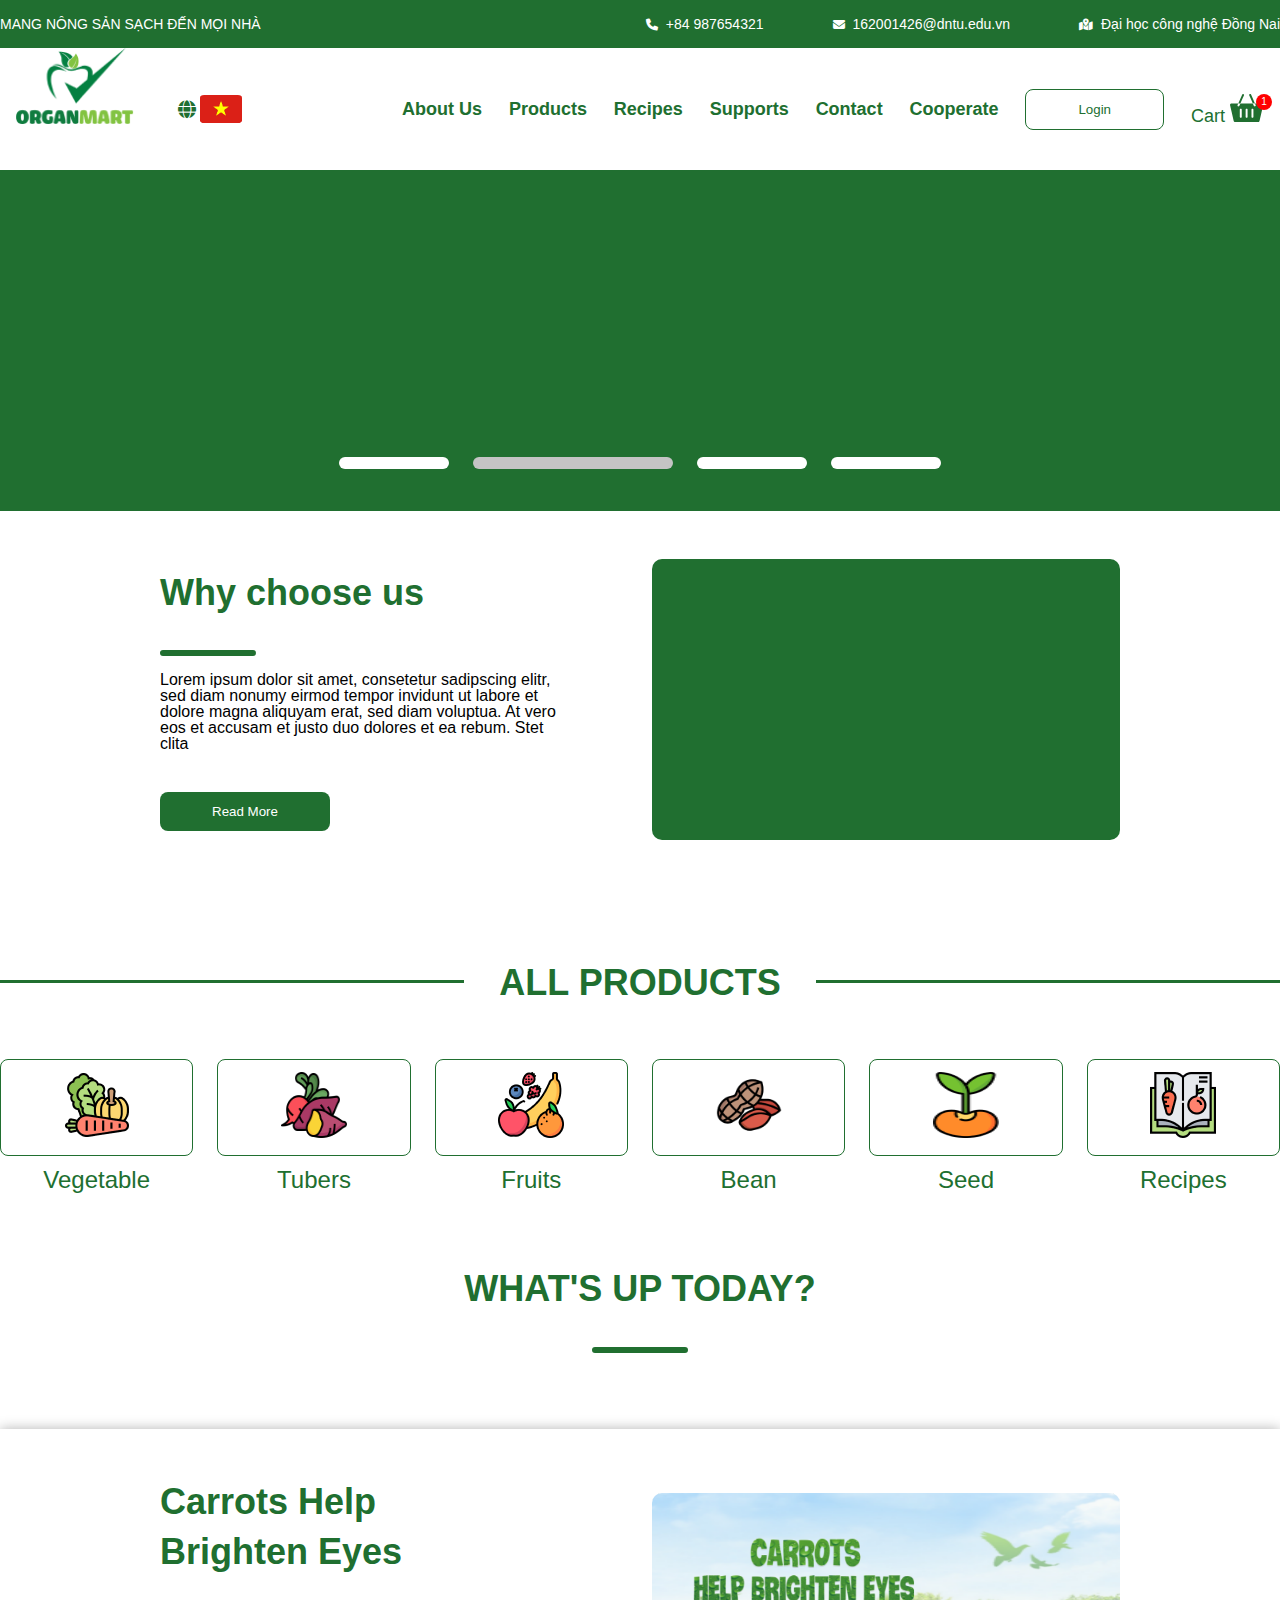
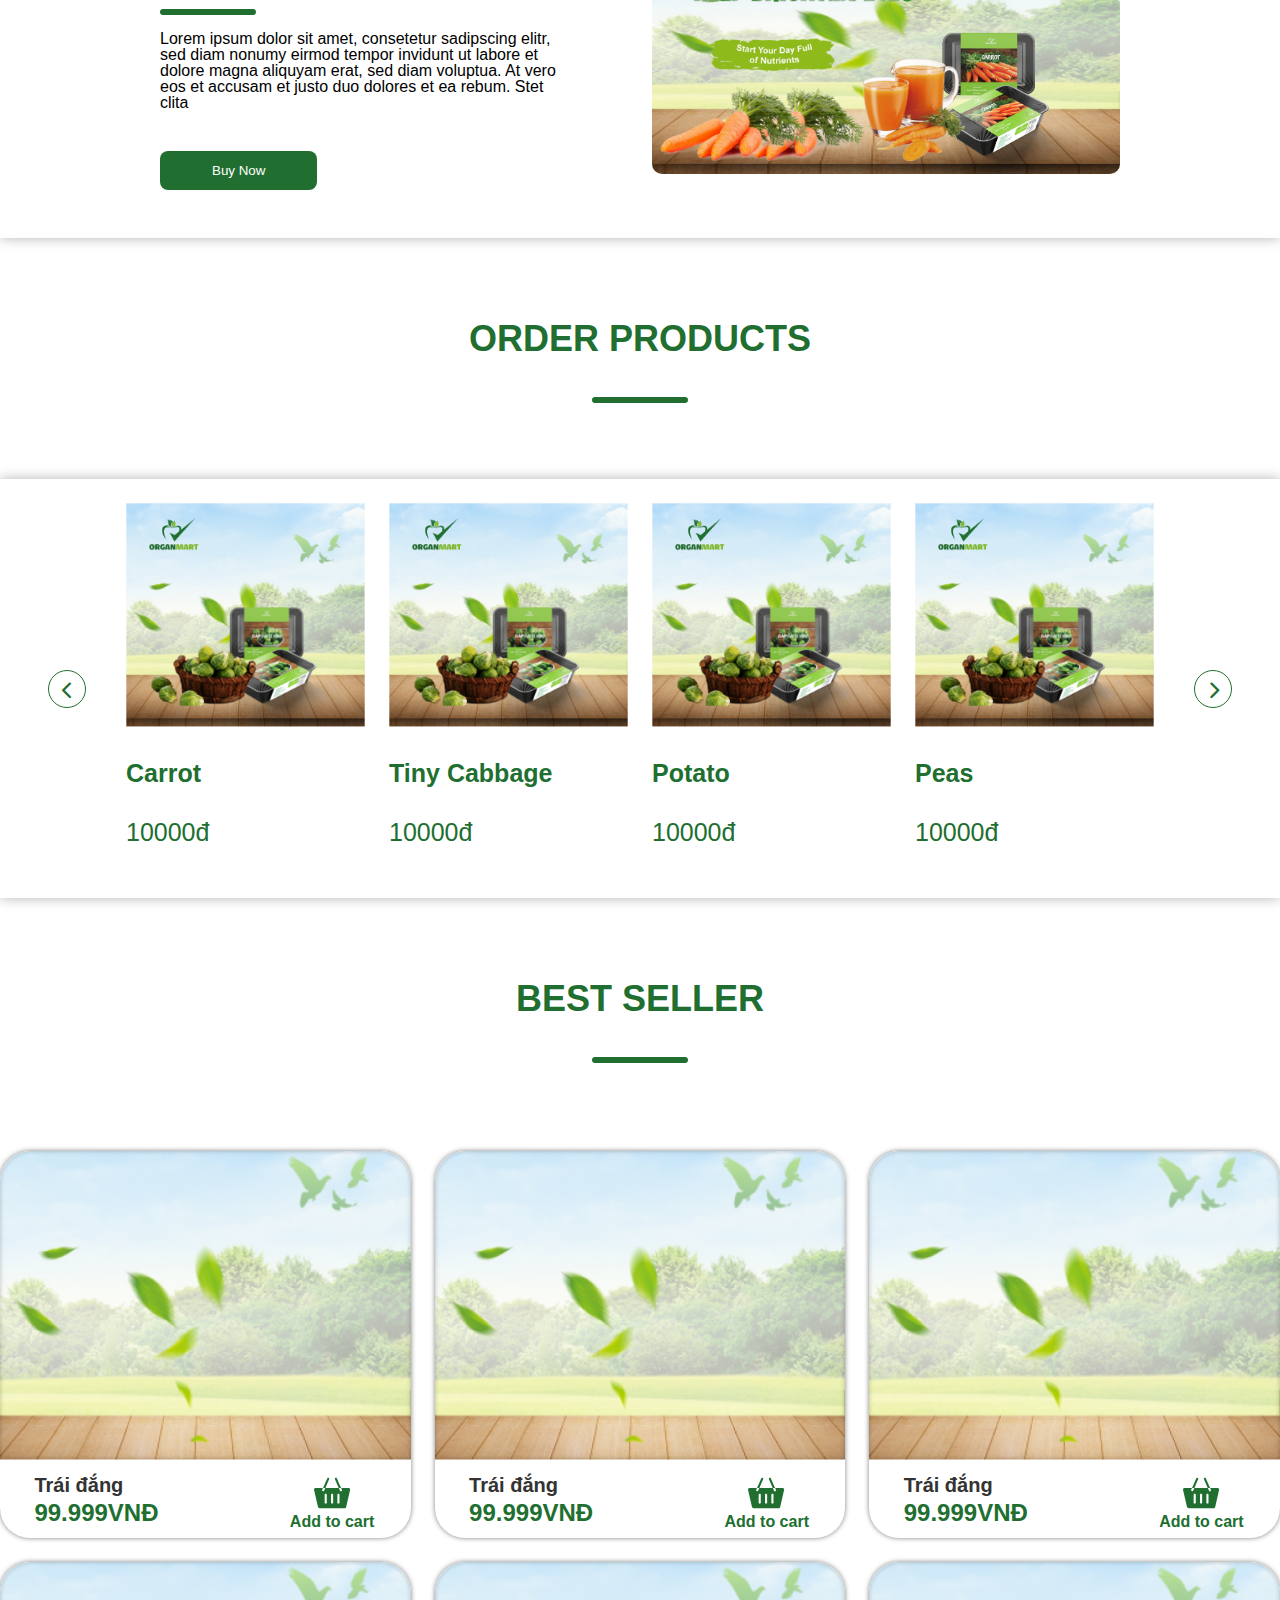
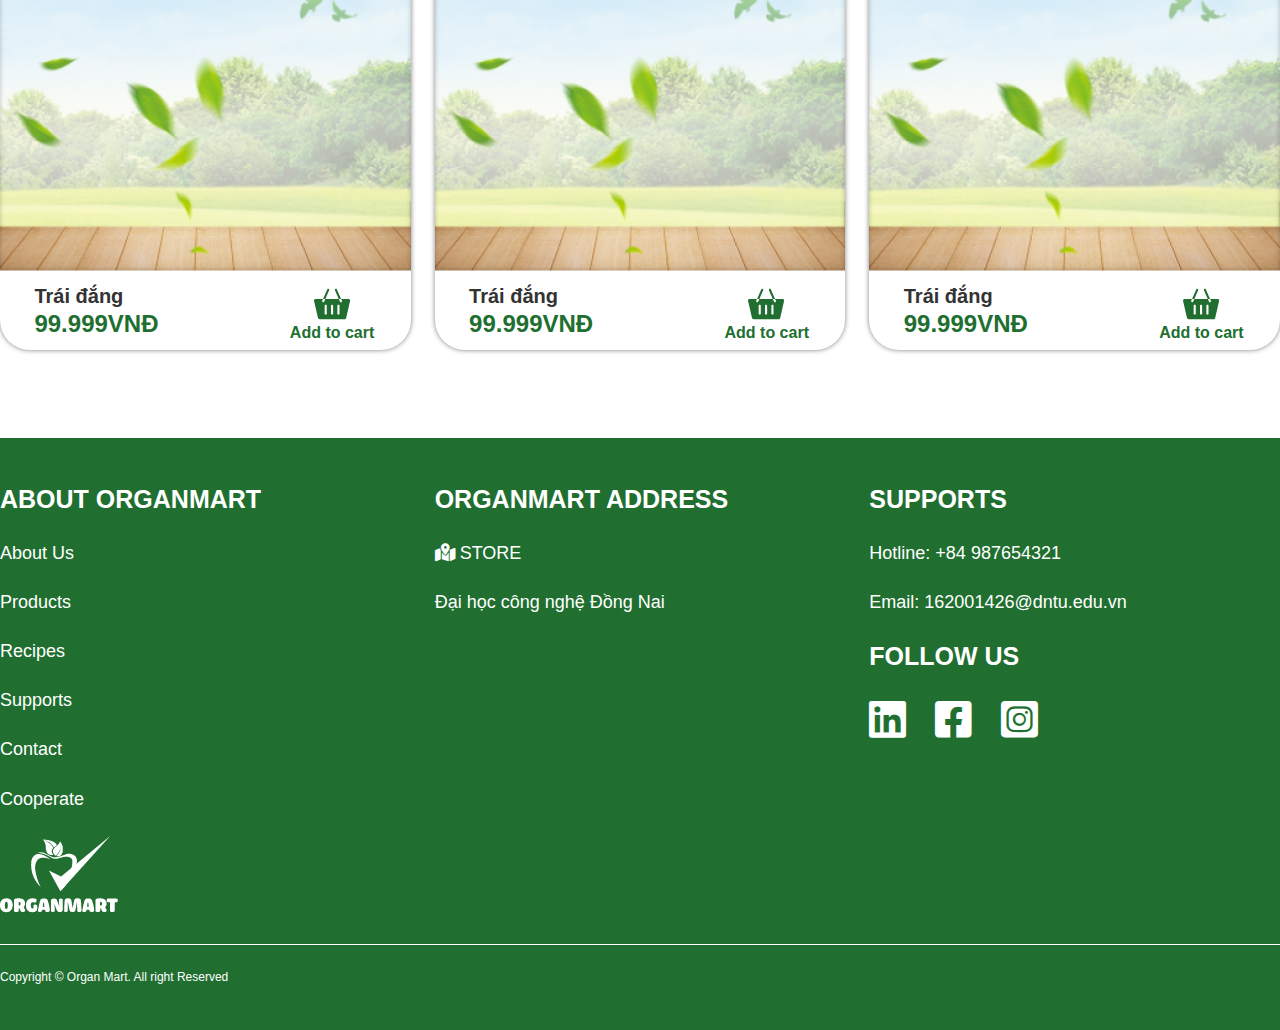
==== index.html @ 392ef80c "first commit" ====
<!DOCTYPE html>
<html lang="en">
<head>
    <meta charset="UTF-8">
    <meta htta-equiv="X-UA-Comaatible" content="IE=edge">
    <meta name="viewport" content="width=device-width, initial-scale=1.0">
    <title>Organ Mart</title>
    <link rel="stylesheet" href="./assets/css/base.css">
    <link rel="stylesheet" href="./assets/fonts/fontawesome-free-6.1.1-web/css/all.min.css">
    <link rel="stylesheet" href="./assets/css/main.css">
    <link rel="stylesheet" href="./assets/css/grid.css">
    <link rel="stylesheet" href="./assets/css/responsive.css">
</head>
<body>
    <div class="main">
        <header class="header">
            <div class="contact">
                <div class="contact-container grid wide pd-m24-c12">
                    <p class="slogan">MANG NÔNG SẢN SẠCH ĐẾN MỌI NHÀ</p>
                    <div class="contact-info row">
                            <a href="tel:+84 987654321" class="contact-item col m-6"><i class="fa-solid fa-phone"></i>+84 987654321</a>
                            <a href="mailto:162001426@dntu.edu.vn" class="contact-item col m-6"><i class="fa-solid fa-envelope"></i>162001426@dntu.edu.vn</a>
                            <a class="contact-item col m-12"><i class="fa-solid fa-map-location-dot"></i>Đại học công nghệ Đồng Nai</a>
                    </div>
                </div>
            </div>
            <nav class="navbar">
                <a href="">
   
                    <img src="./assets/images/logo.png" alt="logo" class="logo">
                </a>
                <div class="country">
                    <i class="fa-solid fa-globe"></i>
                    <img src="./assets/images/VNsFlag.png" alt="" class="img-country">
                    <div class="nav-icon">
                        <i class="fa-solid fa-bars"></i>
                    </div>
                </div>
                <ul class="nav-list">
                    <li class="nav-item"><a href="#">About Us<i class="fa-solid fa-angle-right flex-on-mobile"></i></a></li>
                    <li class="nav-item">
                        <a>Products<i class="fa-solid fa-angle-right flex-on-mobile"></i></a>
                        <ul class="sub-nav">
                            <li class="sub-nav-item"><a href="listProducts.html">Vegetable</a></li>
                            <li class="sub-nav-item"><a href="#">Tubers</a></li>
                            <li class="sub-nav-item"><a href="#">Fruits</a></li>
                            <li class="sub-nav-item"><a href="#">Beans</a></li>
                            <li class="sub-nav-item"><a href="#">Seeds</a></li>
                            <li class="sub-nav-item"><a href="#">Recipes</a></li>
                        </ul>
                    </li>
                    <li class="nav-item"><a href="#">Recipes<i class="fa-solid fa-angle-right flex-on-mobile"></i></a></li>
                    <li class="nav-item"><a href="#">Supports<i class="fa-solid fa-angle-right flex-on-mobile"></i></a></li>
                    <li class="nav-item"><a href="#">Contact<i class="fa-solid fa-angle-right flex-on-mobile"></i></a></li>
                    <li class="nav-item"><a href="#">Cooperate<i class="fa-solid fa-angle-right flex-on-mobile"></i></a>
                        <ul class="sub-nav">
                            <li class="sub-nav-item"><a href="listProducts.html">Vegetable</a></li>
                            <li class="sub-nav-item"><a href="#">Tubers</a></li>
                            <li class="sub-nav-item"><a href="#">Fruits</a></li>
                            <li class="sub-nav-item"><a href="#">Beans</a></li>
                            <li class="sub-nav-item"><a href="#">Seeds</a></li>
                            <li class="sub-nav-item"><a href="#">Recipes</a></li>
                        </ul>
                    </li>
                    <button class="btn btn-login">Login</button>
                    <div class="cart">
                        Cart
                        <a href="#">
                            <img src="./assets/fonts/cartIcon.svg" alt="">
                        </a>
                        <span class="quantity">1</span>
                    </div>
                </ul>
            </nav>
        </header>
        <div class="container">
            <div class="slice">
                <div class="slice-bar">
                    <div class="slice-bar-item"></div>
                    <div class="slice-bar-item bar-item--selected"></div>
                    <div class="slice-bar-item"></div>
                    <div class="slice-bar-item"></div>
                </div>
            </div>
            <div class="introduce post-section wide pd-m24-c12">
                <div class="info-img row">
                    <div class="col l-6 m-6 c-12">
                        <div class="title">
                            <h4>Why choose us</h4>
                            <span class="title-underline"></span>
                        </div>
                        <p>Lorem ipsum dolor sit amet, consetetur sadipscing elitr, sed diam nonumy eirmod tempor invidunt ut labore et dolore magna aliquyam erat, sed diam voluptua. At vero eos et accusam et justo duo dolores et ea rebum. Stet clita </p>
                        <button class="btn btn-main">Read More</button>
                    </div>
                    <div class="col l-6 m-6 c-12">
                        <div style="background-image: none"></div>
                    </div>
                </div>
            </div>
            <div class="list-products pd-m24-c12">
                <div class="list-products-title"><div>ALL PRODUCTS</div></div>
                <div class="wide">
                    <div class="row">
                        <div class="product-box col l-2 m-4 c-6">
                            <div class="btn product-btn"><img src="./assets/images/vegetable.png" alt=""></div>    
                            <p>Vegetable</p>
                        </div>
                        <div class="product-box col l-2 m-4 c-6">
                            <div class="btn product-btn"><img src="./assets/images/Cu.png" alt=""></div>
                            <p>Tubers</p>
                        </div>
                        <div class="product-box col l-2 m-4 c-6">
                            <div class="btn product-btn"><img src="./assets/images/fruits.png" alt=""></div>
                            <p>Fruits</p>
                        </div>
                        <div class="product-box col l-2 m-4 c-6">
                            <div class="btn product-btn"><img src="./assets/images/peanut.png" alt=""></div>
                            <p>Bean</p>
                        </div>
                        <div class="product-box col l-2 m-4 c-6">
                            <div class="btn product-btn"><img src="./assets/images/HatGiong.png" alt=""></div>
                            <p>Seed</p>
                        </div>
                        <div class="product-box col l-2 m-4 c-6">
                            <div class="btn product-btn"><img src="./assets/images/recipe-book.png" alt=""></div>
                            <p>Recipes</p>
                        </div>
                    </div>
                </div>
            </div>
            <div class="box">
                <div class="title center">
                    <h4>WHAT'S UP TODAY?</h4>
                    <span class="title-underline"></span>
                </div>
                <div class="has-boxShadow">
                    <div class="new post-section wide pd-m24-c12">
                        <div class="info-img row">
                            <div class="col l-6 m-6 c-12">
                                <div class="title">
                                    <h4>Carrots Help Brighten Eyes</h4>
                                    <span class="title-underline"></span>
                                </div>
                                <p>Lorem ipsum dolor sit amet, consetetur sadipscing elitr, sed diam nonumy eirmod tempor invidunt ut labore et dolore magna aliquyam erat, sed diam voluptua. At vero eos et accusam et justo duo dolores et ea rebum. Stet clita </p>
                                <button class="btn btn-main">Buy Now</button>
                            </div>
                            <div class="col l-6 m-6 c-12">
                                <div style="background-image: url(./assets/images/carot.png);"></div>
                            </div>
                    </div>
                </div>
            </div>
            </div>
            <div class="box">
                <div class="title center">
                    <h4>ORDER PRODUCTS</h4>
                    <span class="title-underline"></span>
                </div>
                <div class="list-item wide has-boxShadow">
                    <div class="circle-btn"><i class="fa-solid fa-chevron-left"></i></div>
                    <div>
                        <div class="row">
                            <a href="#" class="detail-item col l-3 m-3">
                                <img src="./assets/images/item.png" alt="">
                                <p class="name">Carrot</p>
                                <p class="price">10000đ</p>
                            </a>
                            <a href="#" class="detail-item col l-3 m-3">
                                <img src="./assets/images/item.png" alt="">
                                <p class="name">Tiny Cabbage</p>
                                <p class="price">10000đ</p>
                            </a>
                            <a href="#" class="detail-item col l-3 m-3">
                                <img src="./assets/images/item.png" alt="">
                                <p class="name">Potato</p>
                                <p class="price">10000đ</p>
                            </a>
                            <a href="#" class="detail-item col l-3 m-3">
                                <img src="./assets/images/item.png" alt="">
                                <p class="name">Peas</p>
                                <p class="price">10000đ</p>
                            </a>
                        </div>
                    </div>
                    <div class="pair-of-circle-btn">
                        <div class="circle-btn"><i class="fa-solid fa-chevron-left"></i></div>
                        <div class="circle-btn"><i class="fa-solid fa-chevron-right"></i></div>
                    </div>
                    <div class="circle-btn"><i class="fa-solid fa-chevron-right"></i></div>
                </div>
            </div>
            <div class="box">
                <div class="title center">
                    <h4>BEST SELLER</h4>
                    <span class="title-underline"></span>
                </div>
                <div class="best-seller post-section wide pd-m24-c12">
                    <div class="list row">
                        <div class="col l-4 m-4 c-6">
                            <div class="best-seller-item">
                                <img src="./assets/images/carot-item.png" alt="">
                                <div class="item-info row">
                                    <div class="col l-7 m-7 c-7">
                                        <p>Trái đắng</p>
                                        <p>99.999VNĐ</p>
                                    </div>
                                    <div class="col l-5 m-5 c-5">
                                        <div class="btn add-to-cart">
                                            <img src="./assets/fonts/cartIcon.svg" alt="">
                                            Add to cart
                                        </div>
                                    </div>
                                </div>
                            </div>
                        </div>
                        <div class="col l-4 m-4 c-6">
                            <div class="best-seller-item">
                                <img src="./assets/images/carot-item.png" alt="">
                                <div class="item-info row">
                                    <div class="col l-7 m-7 c-7">
                                        <p>Trái đắng</p>
                                        <p>99.999VNĐ</p>
                                    </div>
                                    <div class="col l-5 m-5 c-5">
                                        <div class="btn add-to-cart">
                                            <img src="./assets/fonts/cartIcon.svg" alt="">
                                            Add to cart
                                        </div>
                                    </div>
                                </div>
                            </div>
                        </div>
                        <div class="col l-4 m-4 c-6">
                            <div class="best-seller-item">
                                <img src="./assets/images/carot-item.png" alt="">
                                <div class="item-info row">
                                    <div class="col l-7 m-7 c-7">
                                        <p>Trái đắng</p>
                                        <p>99.999VNĐ</p>
                                    </div>
                                    <div class="col l-5 m-5 c-5">
                                        <div class="btn add-to-cart">
                                            <img src="./assets/fonts/cartIcon.svg" alt="">
                                            Add to cart
                                        </div>
                                    </div>
                                </div>
                            </div>
                        </div>
                        <div class="col l-4 m-4 c-6">
                            <div class="best-seller-item">
                                <img src="./assets/images/carot-item.png" alt="">
                                <div class="item-info row">
                                    <div class="col l-7 m-7 c-7">
                                        <p>Trái đắng</p>
                                        <p>99.999VNĐ</p>
                                    </div>
                                    <div class="col l-5 m-5 c-5">
                                        <div class="btn add-to-cart">
                                            <img src="./assets/fonts/cartIcon.svg" alt="">
                                            Add to cart
                                        </div>
                                    </div>
                                </div>
                            </div>
                        </div>
                        <div class="col l-4 m-4 c-6">
                            <div class="best-seller-item">
                                <img src="./assets/images/carot-item.png" alt="">
                                <div class="item-info row">
                                    <div class="col l-7 m-7 c-7">
                                        <p>Trái đắng</p>
                                        <p>99.999VNĐ</p>
                                    </div>
                                    <div class="col l-5 m-5 c-5">
                                        <div class="btn add-to-cart">
                                            <img src="./assets/fonts/cartIcon.svg" alt="">
                                            Add to cart
                                        </div>
                                    </div>
                                </div>
                            </div>
                        </div>
                        <div class="col l-4 m-4 c-6">
                            <div class="best-seller-item">
                                <img src="./assets/images/carot-item.png" alt="">
                                <div class="item-info row">
                                    <div class="col l-7 m-7 c-7">
                                        <p>Trái đắng</p>
                                        <p>99.999VNĐ</p>
                                    </div>
                                    <div class="col l-5 m-5 c-5">
                                        <div class="btn add-to-cart">
                                            <img src="./assets/fonts/cartIcon.svg" alt="">
                                            Add to cart
                                        </div>
                                    </div>
                                </div>
                            </div>
                        </div>
                    </div>
                </div>
            </div>
        </div>
        <footer class="footer">
            <div class="wide pd-m24-c12">
                <div class="row">
                    <div class="col l-4 m-6 c-12">
                        <p class="footer-title">ABOUT ORGANMART</p>
                        <a href="#">About Us</a>
                        <a href="#">Products</a>
                        <a href="#">Recipes</a>
                        <a href="#">Supports</a>
                        <a href="#">Contact</a>
                        <a href="#">Cooperate</a>
                    </div>
                    <div class="col l-4 m-6 c-12">
                        <p class="footer-title">ORGANMART ADDRESS</p>
                        <i class="fa-solid fa-map-location-dot"></i>
                        <span style="display: inline-block;margin-bottom: 24px;">STORE</span>
                        <a>
                            Đại học công nghệ Đồng Nai
                        </a>
                    </div>
                    <div class="col l-4 m-6 c-12">
                        <p class="footer-title">SUPPORTS</p>
                        <a href="tel:0562503405">Hotline: +84 987654321</a>
                        <a href="mailto:162001426@dntu.edu.vn">Email: 162001426@dntu.edu.vn</a>
                        <p class="footer-title">FOLLOW US</p>
                        <a href="#" style="display: inline-block;">
                            <i class="fa-brands fa-linkedin"></i>
                        </a>
                        <a href="#" style="display: inline-block;">
                            <i class="fa-brands fa-facebook-square"></i>
                        </a>
                        <a href="#" style="display: inline-block;">
                            <i class="fa-brands fa-instagram-square"></i>
                        </a>
                    </div>
                </div>
                <img src="/assets/images/whiteLogo.png" alt="">
                <div class="license">
                    Copyright &copy; Organ Mart. All right Reserved
                </div>
            </div>
        </footer>
    </div>
</body>
<script src="./assets/js/script.js"></script>
</html>
---- assets/css/base.css ----
:root{
    --main-color: #206F30;
}

*{
    box-sizing: inherit;
    margin: 0;
    padding: 0;
}

html{
    font-size: 62.5%;
    line-height: 1.6rem;
    font-family: -apple-system, BlinkMacSystemFont, 'Segoe UI', Roboto, Oxygen, Ubuntu, Cantarell, 'Open Sans', 'Helvetica Neue', sans-serif;
    box-sizing: border-box;
}
---- assets/css/main.css ----
.center{
    display: flex;
    flex-direction: column;
    align-items: center;
    text-align: center;
    justify-content: center;
}
.flex-on-mobile{
    display: none;
}
.btn{
    display: inline-block;
    text-decoration: none;
    background-color: transparent;
    border: none;
    outline: none;
    padding: 12px 52px;
    border-radius: 8px;
    cursor: pointer;
}
.btn:hover{
    transform: scale(1.05);
    box-shadow: 0 0 10px rgba(0, 0, 0, 0.3);
    transition: .2s;
}
.btn-main{
    background-color: var(--main-color);
    color: white;
}
.btn-login{
    border: 1.5px solid var(--main-color);
    color: var(--main-color);

}
.title h4{
    font-size: 3.6rem;
    color: var(--main-color);
    font-family: 'Segoe UI', Tahoma, Geneva, Verdana, sans-serif;
    font-weight: bold;
    line-height: 1.4;
}
.title .title-underline{
    width: 96px;
    border: 3px  solid var(--main-color);
    display: block;
    border-radius: 10px;
    margin-top: 32px;
}
.has-boxShadow{
    box-shadow: 0 0 12px rgba(0, 0, 0, 0.3);
}
.header .contact{
    background-color: var(--main-color);
    color: white;
}
.header .contact .contact-container{
    display: flex;
    flex-wrap: wrap;
    color: white;
    align-items: center;
    line-height: 48px;
    justify-content: space-between;
    margin: 0 auto;
    font-size: 1.4rem;
}
.header .contact a.contact-item{
    text-decoration: none;
    color: white;
}
.contact-item + .contact-item{
    margin-left: 45px;
}
.contact i{
    font-size: 1.2rem;
    margin-right: 8px;
}
.navbar{
    font-size: 1.8rem;
    display: flex;
    justify-content: space-between;
    align-items: stretch ;
    color: var(--main-color);
    height: 122px;
    padding: 0 125px;
    max-width: 1702px;
    padding: 0 16px;
    margin: 0 auto;
    position: relative;
}
.navbar li{
    list-style: none;
    display: inline;
}
.navbar li a{
    text-decoration: none;
    color: var(--main-color);
}
.navbar .logo{
    height: 76px;
    width: 118px;
    object-fit: cover;
    margin-right: 44px;
}
.navbar .country{
    display: flex;
    align-items: center;
    margin-right: 160px;
}
.navbar .country .img-country{
    margin-left: 4px;
    height: 28px;
    width: 42px;
    object-fit: fill;
    border-radius: 10%;
    cursor: pointer;
}
.nav-icon{
    display: none;
    color: var(--main-color);
    font-size: larger;
    padding: 12px;
    cursor: pointer;
}
.nav-list{
    flex: 1;
    display: flex;
    justify-content: space-between;
    align-items: center;
}
.nav-item{
    text-align: center;
    position: relative;
}
.nav-item > a{
    line-height: 12.2rem;
    font-weight: 600;
}
.nav-item:hover .sub-nav{
    display: inline-block;
}
.nav-item:hover a{
    opacity: 0.8;
}
.sub-nav{
    position: absolute;
    top: 100%;
    left: 0;
    background-color: white;
    z-index: 1;
    border: 1px solid rgba(0, 0, 0, 0.2);
    display: none;
}
li.sub-nav-item{
    display: block;
}
li.sub-nav-item + li.sub-nav-item{
    border-top: 1px solid rgba(0, 0, 0, 0.2);
}
li.sub-nav-item a{
    display: block;
    padding: 12px 116px 12px 16px;
    color: #333;
    text-align: left;
}
.cart{
    position: relative;
}
.cart .quantity{
    background-color: red;
    color: white;
    height: 16px;
    width: 16px;
    line-height: 16px;
    border-radius: 50%;
    position: absolute;
    top: 0;
    right: -8px;
    text-align: center;
    font-size: 1rem;
}

.container .slice{
    background-color: var(--main-color);
    background: url() no-repeat center cover;
    padding-top: calc(512 / 1920 * 100%);
    width: 100%;
    position: relative;
}
.slice-bar{
    position: absolute;
    bottom: 42px;
    right: 0;
    left: 0;
    display: flex;
    justify-content: center;
}
.slice-bar-item{
    display: inline-block;
    height: 12px;
    width: 110px;
    margin: 0 12px;
    background-color: white;
    border-radius: 50px;
}
.bar-item--selected{
    background-color: #C4C4C4;
    width: 200px;
}
.post-section .row.info-img{
    padding: 48px 160px;
    align-items: center;
}

.post-section .row.info-img div:nth-child(1){
    padding-right: 76px;
}
.post-section .row.info-img div:first-child p{
    margin-top: 16px;
    padding-bottom: 40px;
    font-size: 1.6rem;
}
.post-section .row.info-img div:nth-child(2) div{
    width: 100%;
    padding-top: calc(39 / 65 * 100%);
    border-radius: 10px;
    background: var(--main-color) no-repeat center / 100% 100%;;
}
.container > .list-products {
    border-top: 3px solid var(--main-color);
    position: relative;
    padding: 76px 0;
    margin-top: 92px;
}
.container > .list-products .list-products-title{
    position: absolute;
    left: 0;
    right: 0;
    top:0;
    transform: translateY(-50%);
    text-align: center;
}
.container > .list-products .list-products-title div{
    font-size: 3.6rem;
    font-weight: bold;
    padding: 0 35px;
    background-color: white;
    color: var(--main-color);
    display: inline-block;
    line-height: 1.4;
}
.container > .list-products .product-box{
    
}
.product-btn{
    border: 1.5px solid var(--main-color);
    color: var(--main-color);
    padding: 12px 0;
    width: 100%;
    text-align: center;
}
.product-box .btn img{
    height: 66px;
    width: 66px;
    object-fit: fill;
}
.product-box p{
    margin-top: 16px;
    text-align: center;
    color: var(--main-color);
    font-size: 2.4rem;
}
.box .has-boxShadow{
    margin-top: 76px;
    margin-bottom: 76px;
}
.list-item{
    margin: 76px auto;
    display: flex;
    align-items: center;
    padding:24px 0;
}
.circle-btn{
    height: 38px;
    width: 38px;
    border-radius: 50%;
    border: 1px solid var(--main-color);
    text-align: center;
    display: inline-block;
}
.circle-btn:hover{
    box-shadow: 0 0 12px rgba(0, 0, 0, 0.3);
}
.circle-btn i{
    font-size: large;
    line-height: 38px;
    color: var(--main-color);
}
.detail-item{
   text-decoration: none;
}
.detail-item img{
    width: 100%;
    height: auto;
}
.detail-item p{
    margin: 24px 0;
    color: var(--main-color);
    font-size: 2.5rem;
    line-height: 1.4;
}

.detail-item .name{
    font-weight: bold;
}
.detail-item .price{

}
.list-item > .circle-btn:first-child{
    margin-left: 48px;
    margin-right: 40px;
}
.list-item > .circle-btn:last-child{
    margin-right: 48px;
    margin-left: 40px;
}
.list-item > div:nth-child(2){
    flex: 1;
}
.pair-of-circle-btn{
    margin: 24px 0;
    display: none;
}
.pair-of-circle-btn .circle-btn{
    margin: 0 16px;
}
.best-seller.post-section{
    margin-top: 76px;
    margin-bottom: 76px;
}
.best-seller .row.list > div{
    margin-top: 12px;
    margin-bottom: 12px;
}
.best-seller-item{
    border-radius: 30px;
    box-shadow: 0 0 5px rgba(0, 0, 0, 0.5);
    overflow: hidden;
    padding-bottom: 4px;
}
.best-seller-item > img{
    width: 100%;
}
.item-info.row > div:first-child p{
    margin-left: 15%;
    margin-top: 12px;
    margin-bottom: 12px;
}
.item-info.row > div:first-child p:first-child{
    color: #333;
    font-size: 2rem;
    font-weight: 600;
}
.item-info.row > div:first-child p:last-child{
    color: var(--main-color);
    font-size: 2.4rem;
    font-weight: 700;
}
.btn.add-to-cart{
    font-weight: 600;
    text-align: center;
    font-size: 1.6rem;
    line-height: 1.6;
    color: var(--main-color);
    padding: 0;
    width: 100%;
}
.btn.add-to-cart:hover{
    transform: scale(1);
    box-shadow: none;
}
.btn.add-to-cart img{
    width: 37px;
    height: 32px;
    display: block;
    margin: 12px auto 0;

}

.footer{
    background-color: var(--main-color);
    color: white;
    font-family: 'Open Sans', sans-serif;
    font-size: 1.8rem;
    width: 100%;
    line-height: 1.4;
    padding: 44px 0
}
.footer .wide .row p.footer-title{
    display: block;
    font-size: 2.5rem;
    font-weight: bold;
    margin-bottom: 24px;
}

.footer .wide .row a{
    display: block;
    color: white;
    text-decoration: none;
    margin-bottom: 24px;
}
.footer .wide .row div:last-child i{
    font-size: 4.2rem;
    padding-right: 24px;
}
.footer .wide .license{
    margin-top: 24px;
    border-top: 1px solid white;
    font-size: 1.2rem;
    padding-top: 24px;
}

/* list products page */

.banner{
    height: 450px;
    width: 100%;
    box-shadow: 0 0 25px rgba(0, 0, 0, 0.3);
    color: var(--main-color);
    font-size: 5rem;
    font-weight: 600;
    display: flex;
    flex-direction: column;
    justify-content: space-between;
    align-items: center;
    padding: 40px 0;
    line-height: 65.5px;
}
.banner img{
    height: 264px;
    width: 264px;
}
.content{
    padding: 141px 0;
    display: flex;
}
.content > .side-bar{
    width: 354px;
    display: inline-block;
    margin-right: 45px;
}
.content > .list-products{
    width: calc(100% - 354px);
    display: inline-block;
}
.side-bar-section{
    margin-bottom: 36px;
}
.side-bar-section > p{
    color: var(--main-color);
    font-weight: 600;
    font-size: 3rem;
    line-height: 40px;
}
.side-bar-section #search-box{
    border: 1px solid var(--main-color);
    border-radius: 10px;
    font-size: 1.6rem;
    display: flex;
    padding: 0 26px;
    margin-top: 20px;
}
#search-box > button{
    display: inline-block;
    text-decoration: none;
    background-color: transparent;
    border: none;
    outline: none;
    cursor: pointer;
    padding-right: 16px; 
}
#search-box > button i{
    color: var(--main-color);
    line-height: 43px;
}
#search{
    border: none;
    outline: none;
    height: 43px;
    width: 100%;
}
.list-section > .item{
    padding: 24px 0;
    border-bottom: 1px dotted black;
    width: 100%;
    display: flex;
    align-items: flex-end;
    color: #000;
    text-decoration: none;
}
.list-section > .item > div{
    flex-grow: 1;
}
.list-section > .item .name{
    font-weight: 700;
    font-size: 1.8rem;
    margin-bottom: 8px;
}
.list-section > .item .type{
    font-weight: 600;
    font-size: 1.2rem;
    margin-right: 24px;
    display: inline;
}
.list-section > .item .price{
    font-weight: 700;
    font-size: 1.6rem;
    display: inline;
}
.list-section > .item > img{
    height: 62px;
    width: 66px;
    border-radius: 10px;
    overflow: hidden;
    background-color: #C4C4C4;
}
.content > .list-products{
    display: flex;
    flex-direction: column;
    align-items: end;
    flex: 1;
}
.content > .list-products > .row{
    width: 100%;
    margin-top: 56px;
}
#filter-box{
    border: 1px solid var(--main-color);
    border-radius: 10px;
    font-size: 1.6rem;
    display: flex;
    padding: 0 26px;
    width: 354px;
    height: 43px;
}
#filter-box > button{
    display: inline-block;
    text-decoration: none;
    background-color: transparent;
    border: none;
    outline: none;
    cursor: pointer;
}
#filter-box > button i{
    color: var(--main-color);
    line-height: 43px;
}
#filter{
    border: none;
    outline: none;
    flex-grow: 1;
}
.product-item{
    display: block;
    text-decoration: none;
    border-radius: 10px;
    border: 1px solid #C4C4C4;
    background-color: #C4C4C4;
    overflow: hidden;
    margin-bottom: 20px;
}
.product-item > img{
    width: 100%;
}

.product-item > .row{
    background-color: #fff;
}

.product-detail{
    flex: 1
}
.product-detail img{
    width: 100%;
}
.product-detail .name{
    line-height: normal;
    margin-top: 30px;
    font-weight: 700;
    font-size: 4rem;
    margin-bottom: 26px;
}
.product-detail .type{
    font-weight: 600;
    font-size: 2.2rem;
    margin-right: 24px;
    display: inline;
}
.product-detail .price{
    font-weight: 700;
    font-size: 2.6rem;
    margin: 24px 0;
}
.product-detail button{
    width: 100%;
    height: 69px;
    font-weight: medium;
    font-size: 2.3rem;
    background-color: var(--main-color);
    color: white;
    border-radius: 10px;
    border-color: var(--main-color);
    border-width: 0;
}
.product-detail button:hover {
    opacity: 0.8;
    cursor: pointer
}
.prod-description {
    text-align: justify;
    line-height: normal;
    font-weight: 400;
    font-size: 2.2rem;
    margin: 24px;
    display: inline-block;
}
---- assets/css/grid.css ----
.grid{
    width: 100%;
    padding: 0;
    display: block;
}

.wide{
    max-width: 1580px;
    margin: 0 auto;
}

.row{
    display: flex;
    flex-wrap: wrap;
    margin-left: -4px;
    margin-right: -4px;
}

.col{
    padding-left: 4px;
    padding-right: 4px;
}

.c-0{
    display: none;
}

.c-1{
    flex: 0 0 8.333333%;
    max-width: 8.333333%;
}

.c-2{
    flex: 0 0 16.6666667%;
    max-width: 16.6666667%;
}

.c-3{
    flex: 0 0 25%;
    max-width: 25%;
}

.c-4{
    flex: 0 0 33.333333%;
    max-width: 33.333333%;
}

.c-5{
    flex: 0 0 41.6666667%;
    max-width: 41.6666667%;
}

.c-6{
    flex: 0 0 50%;
    max-width: 50%;
}

.c-7{
    flex: 0 0 58.333333%;
    max-width: 58.333333%;
}

.c-8{
    flex: 0 0 66.6666667%;
    max-width: 66.6666667%;
}

.c-9{
    flex: 0 0 75%;
    max-width: 75%;
}

.c-10{
    flex: 0 0 83.333333%;
    max-width: 83.333333%;
}

.c-11{
    flex: 0 0 91.6666667%;
    max-width: 91.6666667%;
}

.c-12{
    flex: 0 0 100%;
    max-width: 100%;
}

.c-1,
.c-2,
.c-3,
.c-4,
.c-5,
.c-6,
.c-7,
.c-8,
.c-9,
.c-10,
.c-11,
.c-12 {
    display: block;
}

.c-o-1{
    margin-left: 8.333333%;
}

.c-o-2{
    margin-left: 16.6666667%;
}

.c-o-3{
    margin-left: 25%;
}

.c-o-4{
    margin-left: 33.333333%;
}

.c-o-5{
    margin-left: 25%;
}

.c-o-6{
    margin-left: 50%;
}

.c-o-7{
    margin-left: 58.333333%;
}

.c-o-8{
    margin-left: 66.6666667%;
}

.c-o-9{
    margin-left: 75%;
}

.c-o-10{
    margin-left: 83.333333%;
}

.c-o-11{
    margin-left: 91.6666667%;
}
/* PC(> 1024px) */
@media (min-width: 64em){
    .row{
        margin-left: -12px;
        margin-right: -12px;
    }
    
    .col{
        padding-left: 12px;
        padding-right: 12px;
    }
    
    .l-0{
        display: none;
    }
    
    .l-1{
        flex: 0 0 8.333333%;
        max-width: 8.333333%;
    }
    
    .l-2{
        flex: 0 0 16.6666667%;
        max-width: 16.6666667%;
    }
    
    .l-3{
        flex: 0 0 25%;
        max-width: 25%;
    }
    
    .l-4{
        flex: 0 0 33.333333%;
        max-width: 33.333333%;
    }
    
    .l-5{
        flex: 0 0 41.6666667%;
        max-width: 41.6666667%;
    }
    
    .l-6{
        flex: 0 0 50%;
        max-width: 50%;
    }
    
    .l-7{
        flex: 0 0 58.333333%;
        max-width: 58.333333%;
    }
    
    .l-8{
        flex: 0 0 66.6666667%;
        max-width: 66.6666667%;
    }
    
    .l-9{
        flex: 0 0 75%;
        max-width: 75%;
    }
    
    .l-10{
        flex: 0 0 83.333333%;
        max-width: 83.333333%;
    }
    
    .l-11{
        flex: 0 0 91.6666667%;
        max-width: 91.6666667%;
    }
    
    .l-12{
        flex: 0 0 100%;
        max-width: 100%;
    }
    
    .l-1,
    .l-2,
    .l-3,
    .l-4,
    .l-5,
    .l-6,
    .l-7,
    .l-8,
    .l-9,
    .l-10,
    .l-11,
    .l-12 {
        display: block;
    }
    
    .l-o-1{
        margin-left: 8.333333%;
    }
    
    .l-o-2{
        margin-left: 16.6666667%;
    }
    
    .l-o-3{
        margin-left: 25%;
    }
    
    .l-o-4{
        margin-left: 33.333333%;
    }
    
    .l-o-5{
        margin-left: 25%;
    }
    
    .l-o-6{
        margin-left: 50%;
    }
    
    .l-o-7{
        margin-left: 58.333333%;
    }
    
    .l-o-8{
        margin-left: 66.6666667%;
    }
    
    .l-o-9{
        margin-left: 75%;
    }
    
    .l-o-10{
        margin-left: 83.333333%;
    }
    
    .l-o-11{
        margin-left: 91.6666667%;
    }
}

/* pc low resolution(1024px - 1239px)*/
@media (min-width: 64em) and (max-width: 77.4375em){
    .wide{
        width: 984px;
    }
}

/* tablet(740px - 1023px) */
@media (max-width: 63.9375em) and (min-width: 46.25em){
    .wide{
        width: 644px;
    }
    .row{
        margin-left: -8px;
        margin-right: -8px;
    }
    .col{
        padding-left: 8px;
        padding-right: 8px;
    }
    
    .m-0{
        display: none;
    }
    
    .m-1{
        flex: 0 0 8.333333%;
        max-width: 8.333333%;
    }
    
    .m-2{
        flex: 0 0 16.6666667%;
        max-width: 16.6666667%;
    }
    
    .m-3{
        flex: 0 0 25%;
        max-width: 25%;
    }
    
    .m-4{
        flex: 0 0 33.333333%;
        max-width: 33.333333%;
    }
    
    .m-5{
        flex: 0 0 41.6666667%;
        max-width: 41.6666667%;
    }
    
    .m-6{
        flex: 0 0 50%;
        max-width: 50%;
    }
    
    .m-7{
        flex: 0 0 58.333333%;
        max-width: 58.333333%;
    }
    
    .m-8{
        flex: 0 0 66.6666667%;
        max-width: 66.6666667%;
    }
    
    .m-9{
        flex: 0 0 75%;
        max-width: 75%;
    }
    
    .m-10{
        flex: 0 0 83.333333%;
        max-width: 83.333333%;
    }
    
    .m-11{
        flex: 0 0 91.6666667%;
        max-width: 91.6666667%;
    }
    
    .m-12{
        flex: 0 0 100%;
        max-width: 100%;
    }
    
    .m-1,
    .m-2,
    .m-3,
    .m-4,
    .m-5,
    .m-6,
    .m-7,
    .m-8,
    .m-9,
    .m-10,
    .m-11,
    .m-12 {
        display: block;
    }
    
    .m-o-1{
        margin-left: 8.333333%;
    }
    
    .m-o-2{
        margin-left: 16.6666667%;
    }
    
    .m-o-3{
        margin-left: 25%;
    }
    
    .m-o-4{
        margin-left: 33.333333%;
    }
    
    .m-o-5{
        margin-left: 25%;
    }
    
    .m-o-6{
        margin-left: 50%;
    }
    
    .m-o-7{
        margin-left: 58.333333%;
    }
    
    .m-o-8{
        margin-left: 66.6666667%;
    }
    
    .m-o-9{
        margin-left: 75%;
    }
    
    .m-o-10{
        margin-left: 83.333333%;
    }
    
    .m-o-11{
        margin-left: 91.6666667%;
    }
}
---- assets/css/responsive.css ----
/* PC low resolution and Tablet and Mobile(< 1239px) */
@media (max-width: 77.4375em)
{
    .contact-item + .contact-item{
        margin-left: 0;
    }
    .navbar .country{
        margin: 0;
    }
}

/* PC low resolution and Tablet (740px - 1239px) */
@media (max-width: 77.4375em) and (min-width: 46.25em)
{
    .navbar{
        flex-wrap: wrap;
    }
    .nav-list{
        flex:none;
        width: 100%;
        justify-content: space-around;
    }
    .nav-item > a{
        line-height: 4.2rem;
    }
    li.sub-nav-item a{
        padding-right: 58px;
    }
    .post-section .row.info-img div:nth-child(1){
        padding-right: 38px;
    }
}
/* pc low resolution(1024px - 1239px)*/
@media (min-width: 64em) and (max-width: 77.4375em)
{

}

/* Tablet and Mobile (< 1023px) */
@media (max-width: 63.9375em)
{
    .post-section .row.info-img{
        padding-left: 0;
        padding-right: 0;
    }
    .container > .list-products .product-box{
        margin-top: 12px;
        margin-bottom: 20px;
    }
    .circle-btn{
        height: 28px;
        width: 28px;
    }
    .circle-btn i{
        font-size: medium;
        line-height: 28px;
    }
    .list-item > .circle-btn:first-child{
        margin-left: 28px;
        margin-right: 20px;
    }
    .list-item > .circle-btn:last-child{
        margin-right: 28px;
        margin-left: 20px;
    }
    .detail-item p{
        font-size: 1.6rem;
    }
    .btn.add-to-cart img{
        width: 25px;
        height: calc(32/37 * 25px);
    }
    .footer .wide img{
        margin: 24px auto;
        display: inherit;
    }
    .content > .side-bar{
        width: 200px;
    }
}

/* Tablet (740px - 1023px)*/
@media (max-width: 63.9375em) and (min-width: 46.25em)
{
    .btn-login{
        padding-left: 36px;
        padding-right: 36px;
    }
    .pd-m24-c12{
        padding-left: 24px;
        padding-right: 24px;
    }
    .post-section .row.info-img div:nth-child(1){
        padding-right: 24px;
    }
    .item-info.row > div:first-child p:first-child{
        font-size: 1.6rem;
    }
    .item-info.row > div:first-child p:last-child{
        font-size: 2rem;
    }
}

/* Mobile (< 740px) */
@media (max-width: 46.1875em)
{
    .pd-bot0{
        padding-bottom: 0 !important;
    }
    .is-open{
        border-left: 4px solid var(--main-color);
    }
    .show-subNav{
        display: block !important;
        position: relative;
    }
    .flex-on-mobile{
        display: flex !important;
    }
    .pd-m24-c12{
        padding-left: 12px;
        padding-right: 12px;
    }
    .contact-info a:nth-child(1){
        margin-right: 8px;
    }
    .navbar .country{
        flex-wrap: wrap;
        width: 64px;
        justify-content: center;
    }
    .nav-list{
        display: none;
        position: absolute;
        top: 100%;
        left: 0;
        right: 0;
        background-color: white;
        z-index: 1;
        flex-wrap: wrap;
        justify-content: center;
        padding: 32px 0;
        border-top: 3px solid var(--main-color);
    }
    .nav-list li{
        display: block;
        width: 100%;
    }
    .nav-item{
        text-align: left;
        padding: 16px 0;
        border-bottom: 1px solid rgba(0, 0, 0, 0.08);
    }
    .nav-list .nav-item:nth-last-child(3){
        margin-bottom: 16px;
    }
    .nav-item > a{
        line-height: inherit;
        padding: 0 16px;
        display: block;
    }
    .nav-item > a i{
        float: right;
    }
    .nav-item > a::after {
        content: "";
        clear: both;
        display: inline-block;
    }
    .nav-item:hover .sub-nav{
        display: none;
    }
    .sub-nav{
        border: none;
        padding-top: 16px;
    }
    li.sub-nav-item + li.sub-nav-item{
        border-top: 1px solid rgba(0, 0, 0, 0.08);
    }
    li.sub-nav-item:first-child{
        border-top: 1px solid rgba(0, 0, 0, 0.08);
    }
    .nav-list .cart{
        display: inline-block;
        margin-left: 16px;
    }
    .nav-icon{
        display: block;
        text-align: center;
    }
    .slice-bar{
        display: none;
    }
    .post-section .row.info-img div:nth-child(1){
        padding-right: 0;
    }
    .post-section .row.info-img div:nth-child(2) div{
        margin-top: 24px;
    }
    .post-section .row.info-img div:first-child button{
        margin: 0 auto;
        padding: 12px 30%;
        display: block;
    }
    .list-item{
        flex-direction: column;
    }
    .list-item .row{
        display: block;
        width: 576px;
    }
    .list-item .row::after{
        display: block;
        content: "";
        clear: both;
    }
    .list-item .row a{
        float: left;
        width: 144px;
    }
    .list-item > div:nth-child(2){
        overflow: hidden;
        width: 100%;
    }
    .list-item > div:first-child{
        display: none;
    }
    .list-item > div:last-child{
        display: none;
    }
    .pair-of-circle-btn{
        display: inline-block;
    }
    .item-info.row > div:first-child p:first-child{
        font-size: 1.2rem;
    }
    .item-info.row > div:first-child p:last-child{
        font-size: 1.6rem;
    }
    .btn.add-to-cart{
        font-size: 1.2;
    }
    .content > .side-bar{
        display: none;
    }
    .btn.add-to-cart p{
        display: none;
    }
    #filter-box{
        width: 100%;
    }
}
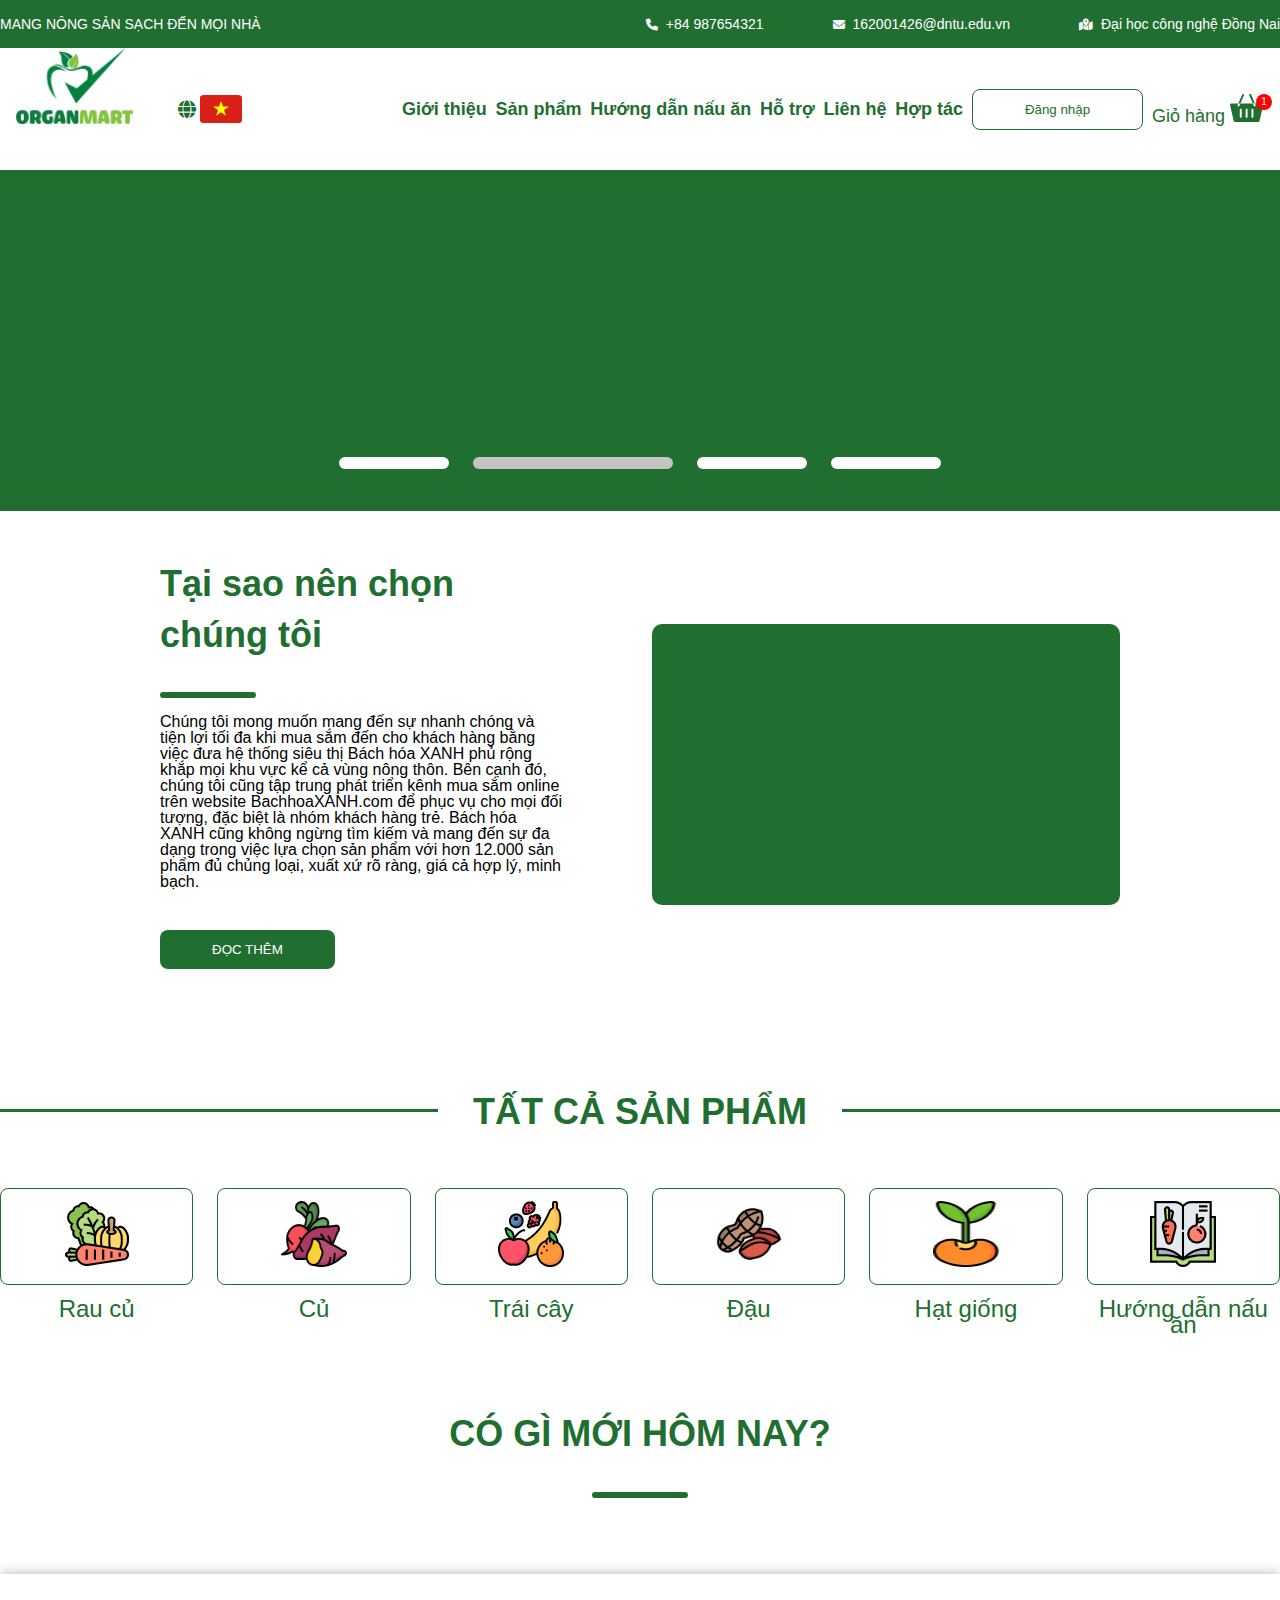
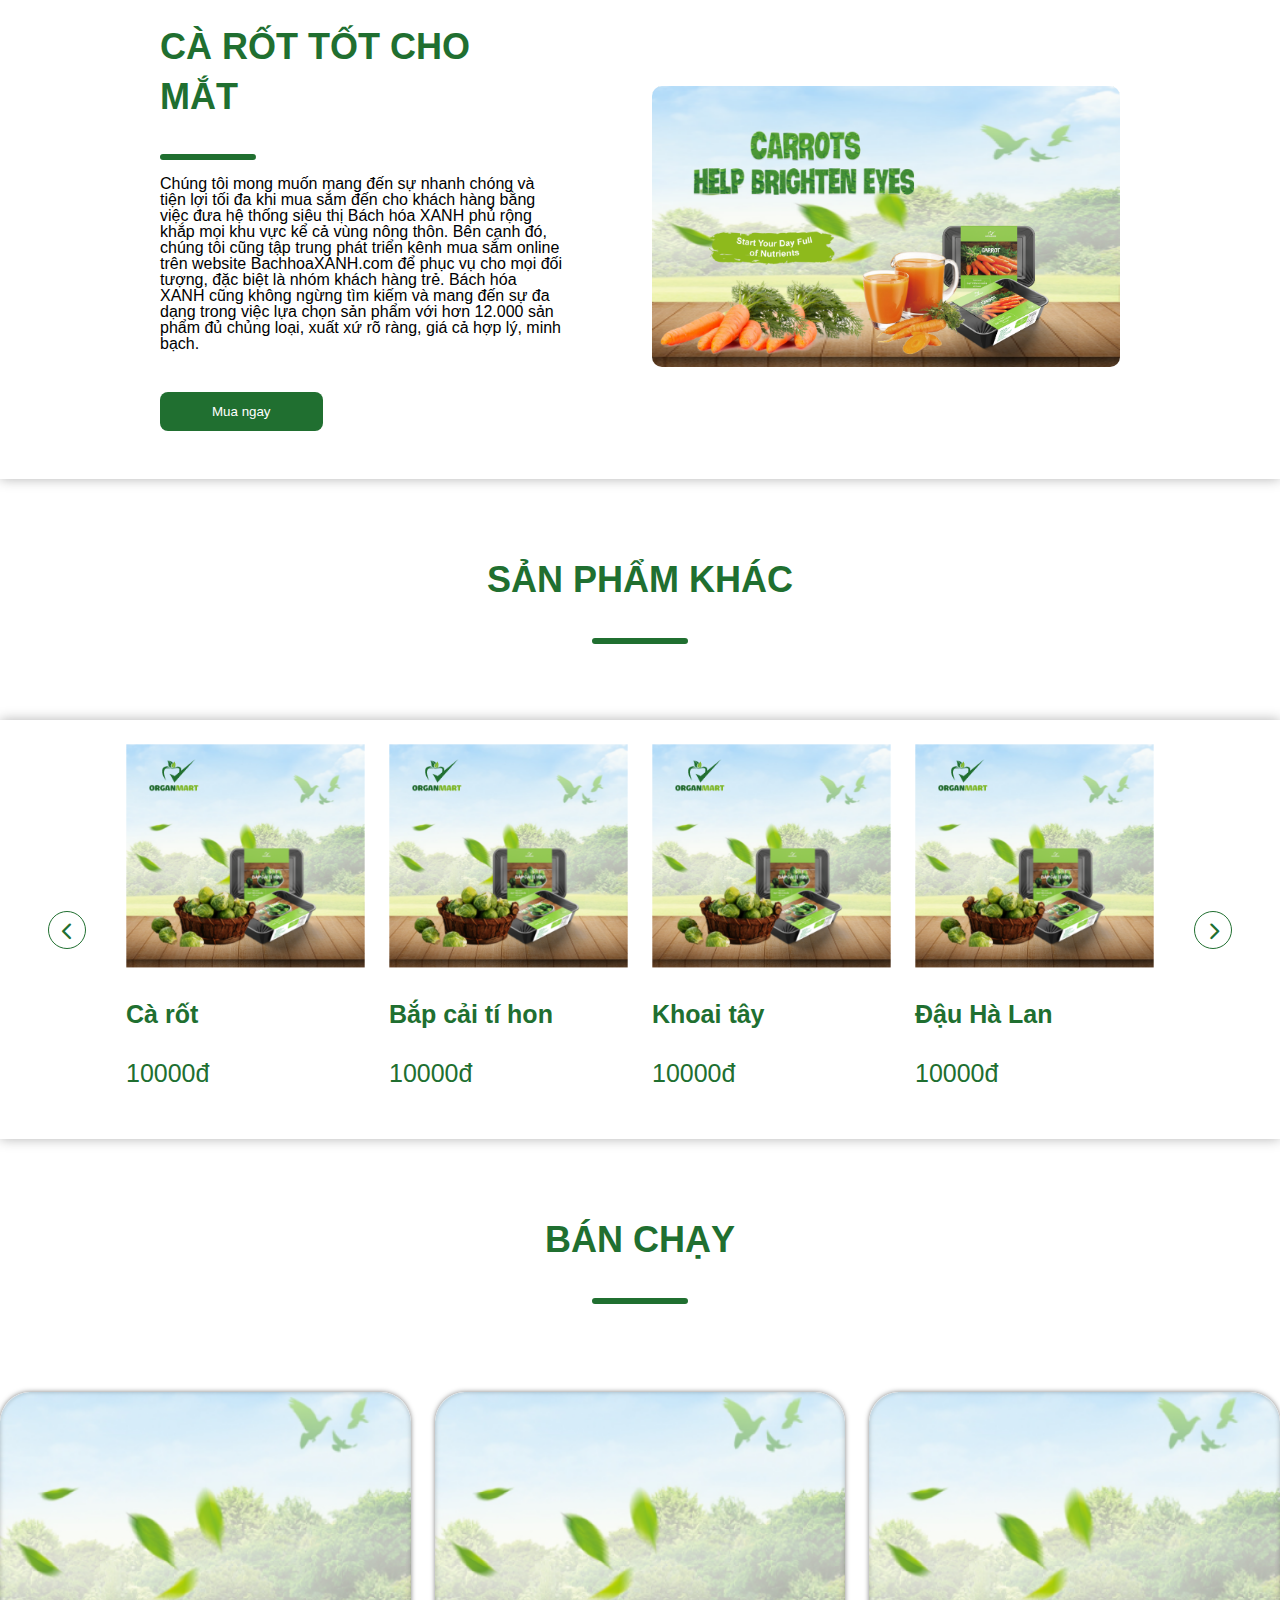
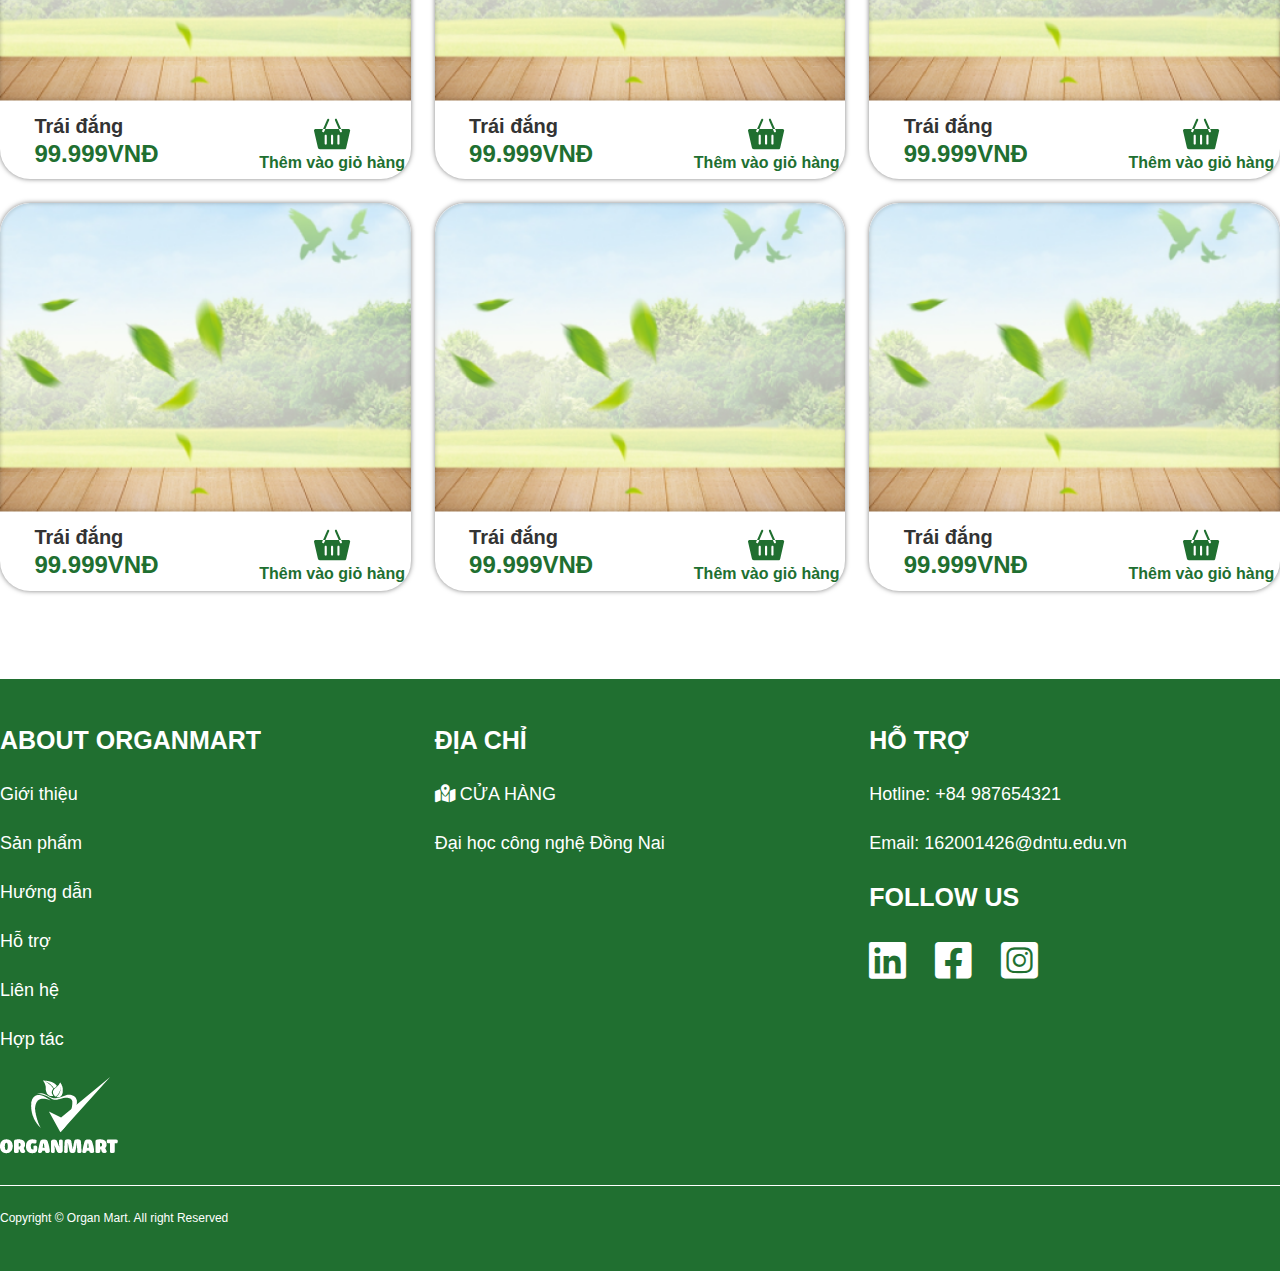
==== commit c878925f: "final" ====
--- a/index.html
+++ b/index.html
@@ -25,7 +25,7 @@
                 </div>
             </div>
             <nav class="navbar">
-                <a href="">
+                <a href="./index.html">
    
                     <img src="./assets/images/logo.png" alt="logo" class="logo">
                 </a>
@@ -37,34 +37,36 @@
                     </div>
                 </div>
                 <ul class="nav-list">
-                    <li class="nav-item"><a href="#">About Us<i class="fa-solid fa-angle-right flex-on-mobile"></i></a></li>
+                    <li class="nav-item"><a href="#">Giới thiệu<i class="fa-solid fa-angle-right flex-on-mobile"></i></a></li>
                     <li class="nav-item">
-                        <a>Products<i class="fa-solid fa-angle-right flex-on-mobile"></i></a>
+                        <a>Sản phẩm<i class="fa-solid fa-angle-right flex-on-mobile"></i></a>
                         <ul class="sub-nav">
-                            <li class="sub-nav-item"><a href="listProducts.html">Vegetable</a></li>
-                            <li class="sub-nav-item"><a href="#">Tubers</a></li>
-                            <li class="sub-nav-item"><a href="#">Fruits</a></li>
-                            <li class="sub-nav-item"><a href="#">Beans</a></li>
-                            <li class="sub-nav-item"><a href="#">Seeds</a></li>
-                            <li class="sub-nav-item"><a href="#">Recipes</a></li>
+                            <li class="sub-nav-item"><a href="listProducts.html">Rau Củ</a></li>
+                            <li class="sub-nav-item"><a href="listProducts.html">Củ</a></li>
+                            <li class="sub-nav-item"><a href="listProducts.html">Trái cây</a></li>
+                            <li class="sub-nav-item"><a href="listProducts.html">Đậu</a></li>
+                            <li class="sub-nav-item"><a href="listProducts.html">Hạt giống</a></li>
+                            <li class="sub-nav-item"><a href="listProducts.html">
+                                Công thức nấu ăn</a></li>
                         </ul>
                     </li>
-                    <li class="nav-item"><a href="#">Recipes<i class="fa-solid fa-angle-right flex-on-mobile"></i></a></li>
-                    <li class="nav-item"><a href="#">Supports<i class="fa-solid fa-angle-right flex-on-mobile"></i></a></li>
-                    <li class="nav-item"><a href="#">Contact<i class="fa-solid fa-angle-right flex-on-mobile"></i></a></li>
-                    <li class="nav-item"><a href="#">Cooperate<i class="fa-solid fa-angle-right flex-on-mobile"></i></a>
+                    <li class="nav-item"><a href="#">Hướng dẫn nấu ăn<i class="fa-solid fa-angle-right flex-on-mobile"></i></a></li>
+                    <li class="nav-item"><a href="#">Hỗ trợ<i class="fa-solid fa-angle-right flex-on-mobile"></i></a></li>
+                    <li class="nav-item"><a href="#">Liên hệ<i class="fa-solid fa-angle-right flex-on-mobile"></i></a></li>
+                    <li class="nav-item"><a href="#">Hợp tác<i class="fa-solid fa-angle-right flex-on-mobile"></i></a>
                         <ul class="sub-nav">
-                            <li class="sub-nav-item"><a href="listProducts.html">Vegetable</a></li>
-                            <li class="sub-nav-item"><a href="#">Tubers</a></li>
-                            <li class="sub-nav-item"><a href="#">Fruits</a></li>
-                            <li class="sub-nav-item"><a href="#">Beans</a></li>
-                            <li class="sub-nav-item"><a href="#">Seeds</a></li>
-                            <li class="sub-nav-item"><a href="#">Recipes</a></li>
+                            <li class="sub-nav-item"><a href="listProducts.html">Rau Củ</a></li>
+                            <li class="sub-nav-item"><a href="#">Củ</a></li>
+                            <li class="sub-nav-item"><a href="#">Trái cây</a></li>
+                            <li class="sub-nav-item"><a href="#">Đậu</a></li>
+                            <li class="sub-nav-item"><a href="#">Hạt giống</a></li>
+                            <li class="sub-nav-item"><a href="#">
+                                Công thức nấu ăn</a></li>
                         </ul>
                     </li>
-                    <button class="btn btn-login">Login</button>
+                    <button class="btn btn-login">Đăng nhập</button>
                     <div class="cart">
-                        Cart
+                        Giỏ hàng
                         <a href="#">
                             <img src="./assets/fonts/cartIcon.svg" alt="">
                         </a>
@@ -86,11 +88,12 @@
                 <div class="info-img row">
                     <div class="col l-6 m-6 c-12">
                         <div class="title">
-                            <h4>Why choose us</h4>
+                            <h4>Tại sao nên chọn chúng tôi</h4>
                             <span class="title-underline"></span>
                         </div>
-                        <p>Lorem ipsum dolor sit amet, consetetur sadipscing elitr, sed diam nonumy eirmod tempor invidunt ut labore et dolore magna aliquyam erat, sed diam voluptua. At vero eos et accusam et justo duo dolores et ea rebum. Stet clita </p>
-                        <button class="btn btn-main">Read More</button>
+                        <p>Chúng tôi mong muốn mang đến sự nhanh chóng và tiện lợi tối đa khi mua sắm đến cho khách hàng bằng việc đưa hệ thống siêu thị Bách hóa XANH phủ rộng khắp mọi khu vực kể cả vùng nông thôn. Bên cạnh đó, chúng tôi cũng tập trung phát triển kênh mua sắm online trên website BachhoaXANH.com để phục vụ cho mọi đối tượng, đặc biệt là nhóm khách hàng trẻ.
+                            Bách hóa XANH cũng không ngừng tìm kiếm và mang đến sự đa dạng trong việc lựa chọn sản phẩm với hơn 12.000 sản phẩm đủ chủng loại, xuất xứ rõ ràng, giá cả hợp lý, minh bạch.</p>
+                        <button class="btn btn-main">ĐỌC THÊM</button>
                     </div>
                     <div class="col l-6 m-6 c-12">
                         <div style="background-image: none"></div>
@@ -98,39 +101,39 @@
                 </div>
             </div>
             <div class="list-products pd-m24-c12">
-                <div class="list-products-title"><div>ALL PRODUCTS</div></div>
+                <div class="list-products-title"><div>TẤT CẢ SẢN PHẨM</div></div>
                 <div class="wide">
                     <div class="row">
                         <div class="product-box col l-2 m-4 c-6">
                             <div class="btn product-btn"><img src="./assets/images/vegetable.png" alt=""></div>    
-                            <p>Vegetable</p>
+                            <p>Rau củ</p>
                         </div>
                         <div class="product-box col l-2 m-4 c-6">
                             <div class="btn product-btn"><img src="./assets/images/Cu.png" alt=""></div>
-                            <p>Tubers</p>
+                            <p>Củ</p>
                         </div>
                         <div class="product-box col l-2 m-4 c-6">
                             <div class="btn product-btn"><img src="./assets/images/fruits.png" alt=""></div>
-                            <p>Fruits</p>
+                            <p>Trái cây</p>
                         </div>
                         <div class="product-box col l-2 m-4 c-6">
                             <div class="btn product-btn"><img src="./assets/images/peanut.png" alt=""></div>
-                            <p>Bean</p>
+                            <p>Đậu</p>
                         </div>
                         <div class="product-box col l-2 m-4 c-6">
                             <div class="btn product-btn"><img src="./assets/images/HatGiong.png" alt=""></div>
-                            <p>Seed</p>
+                            <p>Hạt giống</p>
                         </div>
                         <div class="product-box col l-2 m-4 c-6">
                             <div class="btn product-btn"><img src="./assets/images/recipe-book.png" alt=""></div>
-                            <p>Recipes</p>
+                            <p>Hướng dẫn nấu ăn</p>
                         </div>
                     </div>
                 </div>
             </div>
             <div class="box">
                 <div class="title center">
-                    <h4>WHAT'S UP TODAY?</h4>
+                    <h4>CÓ GÌ MỚI HÔM NAY?</h4>
                     <span class="title-underline"></span>
                 </div>
                 <div class="has-boxShadow">
@@ -138,11 +141,12 @@
                         <div class="info-img row">
                             <div class="col l-6 m-6 c-12">
                                 <div class="title">
-                                    <h4>Carrots Help Brighten Eyes</h4>
+                                    <h4>CÀ RỐT TỐT CHO MẮT</h4>
                                     <span class="title-underline"></span>
                                 </div>
-                                <p>Lorem ipsum dolor sit amet, consetetur sadipscing elitr, sed diam nonumy eirmod tempor invidunt ut labore et dolore magna aliquyam erat, sed diam voluptua. At vero eos et accusam et justo duo dolores et ea rebum. Stet clita </p>
-                                <button class="btn btn-main">Buy Now</button>
+                                <p>Chúng tôi mong muốn mang đến sự nhanh chóng và tiện lợi tối đa khi mua sắm đến cho khách hàng bằng việc đưa hệ thống siêu thị Bách hóa XANH phủ rộng khắp mọi khu vực kể cả vùng nông thôn. Bên cạnh đó, chúng tôi cũng tập trung phát triển kênh mua sắm online trên website BachhoaXANH.com để phục vụ cho mọi đối tượng, đặc biệt là nhóm khách hàng trẻ.
+                                    Bách hóa XANH cũng không ngừng tìm kiếm và mang đến sự đa dạng trong việc lựa chọn sản phẩm với hơn 12.000 sản phẩm đủ chủng loại, xuất xứ rõ ràng, giá cả hợp lý, minh bạch. </p>
+                                <button class="btn btn-main">Mua ngay</button>
                             </div>
                             <div class="col l-6 m-6 c-12">
                                 <div style="background-image: url(./assets/images/carot.png);"></div>
@@ -153,7 +157,7 @@
             </div>
             <div class="box">
                 <div class="title center">
-                    <h4>ORDER PRODUCTS</h4>
+                    <h4>SẢN PHẨM KHÁC</h4>
                     <span class="title-underline"></span>
                 </div>
                 <div class="list-item wide has-boxShadow">
@@ -162,22 +166,22 @@
                         <div class="row">
                             <a href="#" class="detail-item col l-3 m-3">
                                 <img src="./assets/images/item.png" alt="">
-                                <p class="name">Carrot</p>
+                                <p class="name">Cà rốt</p>
                                 <p class="price">10000đ</p>
                             </a>
                             <a href="#" class="detail-item col l-3 m-3">
                                 <img src="./assets/images/item.png" alt="">
-                                <p class="name">Tiny Cabbage</p>
+                                <p class="name">Bắp cải tí hon</p>
                                 <p class="price">10000đ</p>
                             </a>
                             <a href="#" class="detail-item col l-3 m-3">
                                 <img src="./assets/images/item.png" alt="">
-                                <p class="name">Potato</p>
+                                <p class="name">Khoai tây</p>
                                 <p class="price">10000đ</p>
                             </a>
                             <a href="#" class="detail-item col l-3 m-3">
                                 <img src="./assets/images/item.png" alt="">
-                                <p class="name">Peas</p>
+                                <p class="name">Đậu Hà Lan</p>
                                 <p class="price">10000đ</p>
                             </a>
                         </div>
@@ -191,7 +195,7 @@
             </div>
             <div class="box">
                 <div class="title center">
-                    <h4>BEST SELLER</h4>
+                    <h4>BÁN CHẠY</h4>
                     <span class="title-underline"></span>
                 </div>
                 <div class="best-seller post-section wide pd-m24-c12">
@@ -207,92 +211,92 @@
                                     <div class="col l-5 m-5 c-5">
                                         <div class="btn add-to-cart">
                                             <img src="./assets/fonts/cartIcon.svg" alt="">
-                                            Add to cart
-                                        </div>
-                                    </div>
-                                </div>
-                            </div>
-                        </div>
-                        <div class="col l-4 m-4 c-6">
-                            <div class="best-seller-item">
-                                <img src="./assets/images/carot-item.png" alt="">
-                                <div class="item-info row">
-                                    <div class="col l-7 m-7 c-7">
-                                        <p>Trái đắng</p>
-                                        <p>99.999VNĐ</p>
-                                    </div>
-                                    <div class="col l-5 m-5 c-5">
-                                        <div class="btn add-to-cart">
-                                            <img src="./assets/fonts/cartIcon.svg" alt="">
-                                            Add to cart
-                                        </div>
-                                    </div>
-                                </div>
-                            </div>
-                        </div>
-                        <div class="col l-4 m-4 c-6">
-                            <div class="best-seller-item">
-                                <img src="./assets/images/carot-item.png" alt="">
-                                <div class="item-info row">
-                                    <div class="col l-7 m-7 c-7">
-                                        <p>Trái đắng</p>
-                                        <p>99.999VNĐ</p>
-                                    </div>
-                                    <div class="col l-5 m-5 c-5">
-                                        <div class="btn add-to-cart">
-                                            <img src="./assets/fonts/cartIcon.svg" alt="">
-                                            Add to cart
-                                        </div>
-                                    </div>
-                                </div>
-                            </div>
-                        </div>
-                        <div class="col l-4 m-4 c-6">
-                            <div class="best-seller-item">
-                                <img src="./assets/images/carot-item.png" alt="">
-                                <div class="item-info row">
-                                    <div class="col l-7 m-7 c-7">
-                                        <p>Trái đắng</p>
-                                        <p>99.999VNĐ</p>
-                                    </div>
-                                    <div class="col l-5 m-5 c-5">
-                                        <div class="btn add-to-cart">
-                                            <img src="./assets/fonts/cartIcon.svg" alt="">
-                                            Add to cart
-                                        </div>
-                                    </div>
-                                </div>
-                            </div>
-                        </div>
-                        <div class="col l-4 m-4 c-6">
-                            <div class="best-seller-item">
-                                <img src="./assets/images/carot-item.png" alt="">
-                                <div class="item-info row">
-                                    <div class="col l-7 m-7 c-7">
-                                        <p>Trái đắng</p>
-                                        <p>99.999VNĐ</p>
-                                    </div>
-                                    <div class="col l-5 m-5 c-5">
-                                        <div class="btn add-to-cart">
-                                            <img src="./assets/fonts/cartIcon.svg" alt="">
-                                            Add to cart
-                                        </div>
-                                    </div>
-                                </div>
-                            </div>
-                        </div>
-                        <div class="col l-4 m-4 c-6">
-                            <div class="best-seller-item">
-                                <img src="./assets/images/carot-item.png" alt="">
-                                <div class="item-info row">
-                                    <div class="col l-7 m-7 c-7">
-                                        <p>Trái đắng</p>
-                                        <p>99.999VNĐ</p>
-                                    </div>
-                                    <div class="col l-5 m-5 c-5">
-                                        <div class="btn add-to-cart">
-                                            <img src="./assets/fonts/cartIcon.svg" alt="">
-                                            Add to cart
+                                            Thêm vào giỏ hàng
+                                        </div>
+                                    </div>
+                                </div>
+                            </div>
+                        </div>
+                        <div class="col l-4 m-4 c-6">
+                            <div class="best-seller-item">
+                                <img src="./assets/images/carot-item.png" alt="">
+                                <div class="item-info row">
+                                    <div class="col l-7 m-7 c-7">
+                                        <p>Trái đắng</p>
+                                        <p>99.999VNĐ</p>
+                                    </div>
+                                    <div class="col l-5 m-5 c-5">
+                                        <div class="btn add-to-cart">
+                                            <img src="./assets/fonts/cartIcon.svg" alt="">
+                                            Thêm vào giỏ hàng
+                                        </div>
+                                    </div>
+                                </div>
+                            </div>
+                        </div>
+                        <div class="col l-4 m-4 c-6">
+                            <div class="best-seller-item">
+                                <img src="./assets/images/carot-item.png" alt="">
+                                <div class="item-info row">
+                                    <div class="col l-7 m-7 c-7">
+                                        <p>Trái đắng</p>
+                                        <p>99.999VNĐ</p>
+                                    </div>
+                                    <div class="col l-5 m-5 c-5">
+                                        <div class="btn add-to-cart">
+                                            <img src="./assets/fonts/cartIcon.svg" alt="">
+                                            Thêm vào giỏ hàng
+                                        </div>
+                                    </div>
+                                </div>
+                            </div>
+                        </div>
+                        <div class="col l-4 m-4 c-6">
+                            <div class="best-seller-item">
+                                <img src="./assets/images/carot-item.png" alt="">
+                                <div class="item-info row">
+                                    <div class="col l-7 m-7 c-7">
+                                        <p>Trái đắng</p>
+                                        <p>99.999VNĐ</p>
+                                    </div>
+                                    <div class="col l-5 m-5 c-5">
+                                        <div class="btn add-to-cart">
+                                            <img src="./assets/fonts/cartIcon.svg" alt="">
+                                            Thêm vào giỏ hàng
+                                        </div>
+                                    </div>
+                                </div>
+                            </div>
+                        </div>
+                        <div class="col l-4 m-4 c-6">
+                            <div class="best-seller-item">
+                                <img src="./assets/images/carot-item.png" alt="">
+                                <div class="item-info row">
+                                    <div class="col l-7 m-7 c-7">
+                                        <p>Trái đắng</p>
+                                        <p>99.999VNĐ</p>
+                                    </div>
+                                    <div class="col l-5 m-5 c-5">
+                                        <div class="btn add-to-cart">
+                                            <img src="./assets/fonts/cartIcon.svg" alt="">
+                                            Thêm vào giỏ hàng
+                                        </div>
+                                    </div>
+                                </div>
+                            </div>
+                        </div>
+                        <div class="col l-4 m-4 c-6">
+                            <div class="best-seller-item">
+                                <img src="./assets/images/carot-item.png" alt="">
+                                <div class="item-info row">
+                                    <div class="col l-7 m-7 c-7">
+                                        <p>Trái đắng</p>
+                                        <p>99.999VNĐ</p>
+                                    </div>
+                                    <div class="col l-5 m-5 c-5">
+                                        <div class="btn add-to-cart">
+                                            <img src="./assets/fonts/cartIcon.svg" alt="">
+                                            Thêm vào giỏ hàng
                                         </div>
                                     </div>
                                 </div>
@@ -307,23 +311,23 @@
                 <div class="row">
                     <div class="col l-4 m-6 c-12">
                         <p class="footer-title">ABOUT ORGANMART</p>
-                        <a href="#">About Us</a>
-                        <a href="#">Products</a>
-                        <a href="#">Recipes</a>
-                        <a href="#">Supports</a>
-                        <a href="#">Contact</a>
-                        <a href="#">Cooperate</a>
+                        <a href="#">Giới thiệu</a>
+                        <a href="#">Sản phẩm</a>
+                        <a href="#">Hướng dẫn</a>
+                        <a href="#">Hỗ trợ</a>
+                        <a href="#">Liên hệ</a>
+                        <a href="#">Hợp tác</a>
                     </div>
                     <div class="col l-4 m-6 c-12">
-                        <p class="footer-title">ORGANMART ADDRESS</p>
+                        <p class="footer-title">ĐỊA CHỈ</p>
                         <i class="fa-solid fa-map-location-dot"></i>
-                        <span style="display: inline-block;margin-bottom: 24px;">STORE</span>
+                        <span style="display: inline-block;margin-bottom: 24px;">CỬA HÀNG</span>
                         <a>
                             Đại học công nghệ Đồng Nai
                         </a>
                     </div>
                     <div class="col l-4 m-6 c-12">
-                        <p class="footer-title">SUPPORTS</p>
+                        <p class="footer-title">HỖ TRỢ</p>
                         <a href="tel:0562503405">Hotline: +84 987654321</a>
                         <a href="mailto:162001426@dntu.edu.vn">Email: 162001426@dntu.edu.vn</a>
                         <p class="footer-title">FOLLOW US</p>
--- a/assets/css/main.css
+++ b/assets/css/main.css
@@ -94,6 +94,7 @@
 .navbar li a{
     text-decoration: none;
     color: var(--main-color);
+    line-height: 1rem;
 }
 .navbar .logo{
     height: 76px;
@@ -148,19 +149,22 @@
     background-color: white;
     z-index: 1;
     border: 1px solid rgba(0, 0, 0, 0.2);
+    min-width: 200px;
     display: none;
 }
 li.sub-nav-item{
     display: block;
+    text-align: left;
 }
 li.sub-nav-item + li.sub-nav-item{
     border-top: 1px solid rgba(0, 0, 0, 0.2);
 }
 li.sub-nav-item a{
-    display: block;
-    padding: 12px 116px 12px 16px;
+    display: inline-block;
+    padding: 12px ;
     color: #333;
     text-align: left;
+    line-height: 1.5rem;
 }
 .cart{
     position: relative;
--- a/assets/css/responsive.css
+++ b/assets/css/responsive.css
@@ -98,6 +98,9 @@
     }
     .item-info.row > div:first-child p:last-child{
         font-size: 2rem;
+    }
+    .navbar{
+        margin-bottom: 20px;
     }
 }
 
